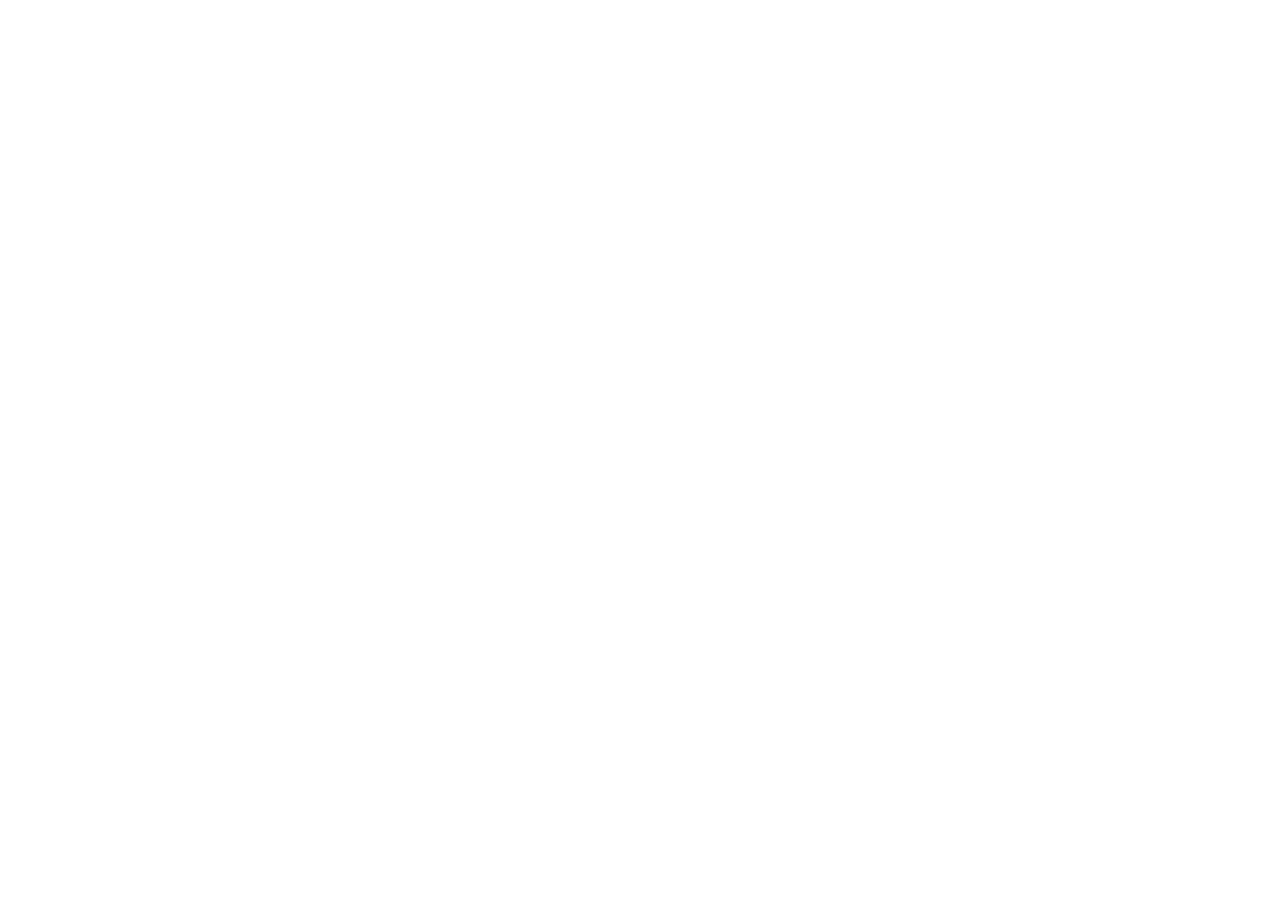
==== Figure_1_1.html @ 581f13e1 "RCharts fix" ====
<!doctype HTML>
<meta charset = 'utf-8'>
<html>
  <head>
    <link rel='stylesheet' href='C:/Trends/R/R-3.1.1/library/rCharts/libraries/nvd3/css/nv.d3.css'>
    <link rel='stylesheet' href='C:/Trends/R/R-3.1.1/library/rCharts/libraries/nvd3/css/rNVD3.css'>
    
    <script src='C:/Trends/R/R-3.1.1/library/rCharts/libraries/nvd3/js/jquery-1.8.2.min.js' type='text/javascript'></script>
    <script src='C:/Trends/R/R-3.1.1/library/rCharts/libraries/nvd3/js/d3.v3.min.js' type='text/javascript'></script>
    <script src='C:/Trends/R/R-3.1.1/library/rCharts/libraries/nvd3/js/nv.d3.min-new.js' type='text/javascript'></script>
    <script src='C:/Trends/R/R-3.1.1/library/rCharts/libraries/nvd3/js/fisheye.js' type='text/javascript'></script>
    
    <style>
    .rChart {
      display: block;
      margin-left: auto; 
      margin-right: auto;
      width: 800px;
      height: 400px;
    }  
    </style>
    
  </head>
  <body >
    
    <div id = 'chart1e0487d966b28' class = 'rChart nvd3'></div>    
    <script type='text/javascript'>
 $(document).ready(function(){
      drawchart1e0487d966b28()
    });
    function drawchart1e0487d966b28(){  
      var opts = {
 "dom": "chart1e0487d966b28",
"width":    800,
"height":    400,
"x": "Hair",
"y": "Freq",
"group": "Eye",
"type": "multiBarChart",
"id": "chart1e0487d966b28" 
},
        data = [
 {
 "Hair": "Black",
"Eye": "Brown",
"Sex": "Male",
"Freq":             32 
},
{
 "Hair": "Brown",
"Eye": "Brown",
"Sex": "Male",
"Freq":             53 
},
{
 "Hair": "Red",
"Eye": "Brown",
"Sex": "Male",
"Freq":             10 
},
{
 "Hair": "Blond",
"Eye": "Brown",
"Sex": "Male",
"Freq":              3 
},
{
 "Hair": "Black",
"Eye": "Blue",
"Sex": "Male",
"Freq":             11 
},
{
 "Hair": "Brown",
"Eye": "Blue",
"Sex": "Male",
"Freq":             50 
},
{
 "Hair": "Red",
"Eye": "Blue",
"Sex": "Male",
"Freq":             10 
},
{
 "Hair": "Blond",
"Eye": "Blue",
"Sex": "Male",
"Freq":             30 
},
{
 "Hair": "Black",
"Eye": "Hazel",
"Sex": "Male",
"Freq":             10 
},
{
 "Hair": "Brown",
"Eye": "Hazel",
"Sex": "Male",
"Freq":             25 
},
{
 "Hair": "Red",
"Eye": "Hazel",
"Sex": "Male",
"Freq":              7 
},
{
 "Hair": "Blond",
"Eye": "Hazel",
"Sex": "Male",
"Freq":              5 
},
{
 "Hair": "Black",
"Eye": "Green",
"Sex": "Male",
"Freq":              3 
},
{
 "Hair": "Brown",
"Eye": "Green",
"Sex": "Male",
"Freq":             15 
},
{
 "Hair": "Red",
"Eye": "Green",
"Sex": "Male",
"Freq":              7 
},
{
 "Hair": "Blond",
"Eye": "Green",
"Sex": "Male",
"Freq":              8 
} 
]
  
      if(!(opts.type==="pieChart" || opts.type==="sparklinePlus" || opts.type==="bulletChart")) {
        var data = d3.nest()
          .key(function(d){
            //return opts.group === undefined ? 'main' : d[opts.group]
            //instead of main would think a better default is opts.x
            return opts.group === undefined ? opts.y : d[opts.group];
          })
          .entries(data);
      }
      
      if (opts.disabled != undefined){
        data.map(function(d, i){
          d.disabled = opts.disabled[i]
        })
      }
      
      nv.addGraph(function() {
        var chart = nv.models[opts.type]()
          .width(opts.width)
          .height(opts.height)
          
        if (opts.type != "bulletChart"){
          chart
            .x(function(d) { return d[opts.x] })
            .y(function(d) { return d[opts.y] })
        }
          
         
        chart
  .stacked(false)
          
        chart.xAxis
  .axisLabel("Hair for Male")

        
        
        chart.yAxis
  .axisLabel("Freq")
  .width(    40)
      
       d3.select("#" + opts.id)
        .append('svg')
        .datum(data)
        .transition().duration(500)
        .call(chart);

       nv.utils.windowResize(chart.update);
       return chart;
      });
    };
</script>
    
    <script></script>    
  </body>
</html>
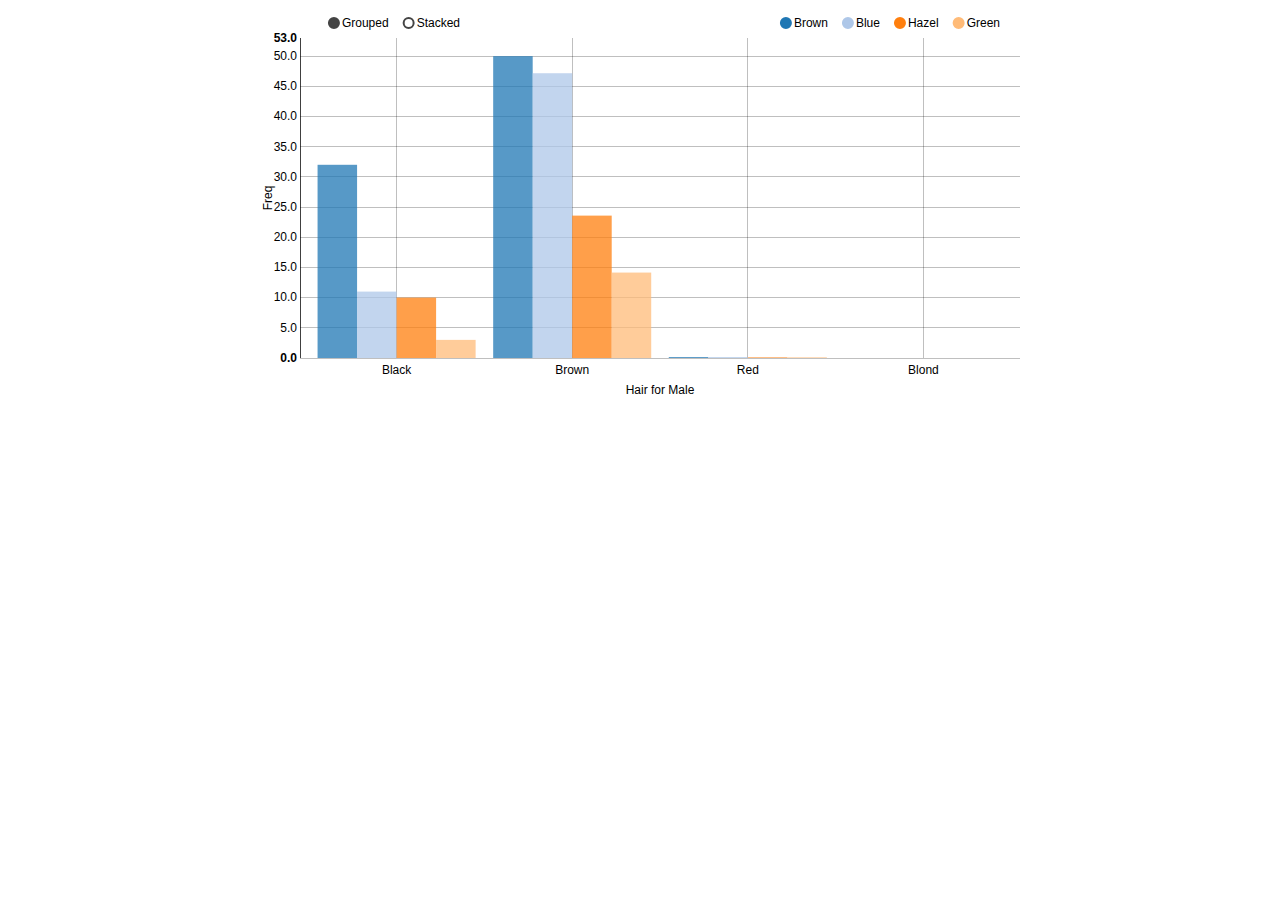
==== commit f495088d: "RCharts fix" ====
--- a/Figure_1_1.html
+++ b/Figure_1_1.html
@@ -2,13 +2,13 @@
 <meta charset = 'utf-8'>
 <html>
   <head>
-    <link rel='stylesheet' href='C:/Trends/R/R-3.1.1/library/rCharts/libraries/nvd3/css/nv.d3.css'>
-    <link rel='stylesheet' href='C:/Trends/R/R-3.1.1/library/rCharts/libraries/nvd3/css/rNVD3.css'>
+    <link rel='stylesheet' href='libraries/widgets/nvd3/css/nv.d3.css'>
+    <link rel='stylesheet' href='libraries/widgets/nvd3/css/rNVD3.css'>
     
-    <script src='C:/Trends/R/R-3.1.1/library/rCharts/libraries/nvd3/js/jquery-1.8.2.min.js' type='text/javascript'></script>
-    <script src='C:/Trends/R/R-3.1.1/library/rCharts/libraries/nvd3/js/d3.v3.min.js' type='text/javascript'></script>
-    <script src='C:/Trends/R/R-3.1.1/library/rCharts/libraries/nvd3/js/nv.d3.min-new.js' type='text/javascript'></script>
-    <script src='C:/Trends/R/R-3.1.1/library/rCharts/libraries/nvd3/js/fisheye.js' type='text/javascript'></script>
+    <script src='libraries/widgets/nvd3/js/jquery-1.8.2.min.js' type='text/javascript'></script>
+    <script src='libraries/widgets/nvd3/js/d3.v3.min.js' type='text/javascript'></script>
+    <script src='libraries/widgets/nvd3/js/nv.d3.min-new.js' type='text/javascript'></script>
+    <script src='libraries/widgets/nvd3/js/fisheye.js' type='text/javascript'></script>
     
     <style>
     .rChart {
--- a/libraries/widgets/nvd3/css/nv.d3.css
+++ b/libraries/widgets/nvd3/css/nv.d3.css
@@ -0,0 +1,671 @@
+
+/********************
+ * HTML CSS
+ */
+
+
+.chartWrap {
+  margin: 0;
+  padding: 0;
+  overflow: hidden;
+}
+
+
+/********************
+ * TOOLTIP CSS
+ */
+
+.nvtooltip {
+  position: absolute;
+  background-color: rgba(255,255,255,1);
+  padding: 1px;
+  border: 1px solid rgba(0,0,0,.2);
+  z-index: 10000;
+
+  font-family: Arial;
+  font-size: 13px;
+
+  transition: opacity 500ms linear;
+  -moz-transition: opacity 500ms linear;
+  -webkit-transition: opacity 500ms linear;
+
+  transition-delay: 500ms;
+  -moz-transition-delay: 500ms;
+  -webkit-transition-delay: 500ms;
+
+  -moz-box-shadow: 0 5px 10px rgba(0,0,0,.2);
+  -webkit-box-shadow: 0 5px 10px rgba(0,0,0,.2);
+  box-shadow: 0 5px 10px rgba(0,0,0,.2);
+
+  -webkit-border-radius: 6px;
+  -moz-border-radius: 6px;
+  border-radius: 6px;
+
+  pointer-events: none;
+
+  -webkit-touch-callout: none;
+  -webkit-user-select: none;
+  -khtml-user-select: none;
+  -moz-user-select: none;
+  -ms-user-select: none;
+  user-select: none;
+}
+
+.nvtooltip.x-nvtooltip,
+.nvtooltip.y-nvtooltip {
+  padding: 8px;
+}
+
+.nvtooltip h3 {
+  margin: 0;
+  padding: 4px 14px;
+  line-height: 18px;
+  font-weight: normal;
+  background-color: #f7f7f7;
+  text-align: center;
+
+  border-bottom: 1px solid #ebebeb;
+
+  -webkit-border-radius: 5px 5px 0 0;
+  -moz-border-radius: 5px 5px 0 0;
+  border-radius: 5px 5px 0 0;
+}
+
+.nvtooltip p {
+  margin: 0;
+  padding: 5px 14px;
+  text-align: center;
+}
+
+.nvtooltip span {
+  display: inline-block;
+  margin: 2px 0;
+}
+
+.nvtooltip-pending-removal {
+  position: absolute;
+  pointer-events: none;
+}
+
+
+/********************
+ * SVG CSS
+ */
+
+
+svg {
+  -webkit-touch-callout: none;
+  -webkit-user-select: none;
+  -khtml-user-select: none;
+  -moz-user-select: none;
+  -ms-user-select: none;
+  user-select: none;
+  /* Trying to get SVG to act like a greedy block in all browsers */
+  display: block;
+  width:100%;
+  height:100%;
+}
+
+
+svg text {
+  font: normal 12px Arial;
+}
+
+svg .title {
+ font: bold 14px Arial;
+}
+
+.nvd3 .nv-background {
+  fill: white;
+  fill-opacity: 0;
+  /*
+  pointer-events: none;
+  */
+}
+
+.nvd3.nv-noData {
+  font-size: 18px;
+  font-weight: bold;
+}
+
+
+/**********
+*  Brush
+*/
+
+.nv-brush .extent {
+  fill-opacity: .125;
+  shape-rendering: crispEdges;
+}
+
+
+
+/**********
+*  Legend
+*/
+
+.nvd3 .nv-legend .nv-series {
+  cursor: pointer;
+}
+
+.nvd3 .nv-legend .disabled circle {
+  fill-opacity: 0;
+}
+
+
+
+/**********
+*  Axes
+*/
+
+.nvd3 .nv-axis path {
+  fill: none;
+  stroke: #000;
+  stroke-opacity: .75;
+  shape-rendering: crispEdges;
+}
+
+.nvd3 .nv-axis path.domain {
+  stroke-opacity: .75;
+}
+
+.nvd3 .nv-axis.nv-x path.domain {
+  stroke-opacity: 0;
+}
+
+.nvd3 .nv-axis line {
+  fill: none;
+  stroke: #000;
+  stroke-opacity: .25;
+  shape-rendering: crispEdges;
+}
+
+.nvd3 .nv-axis line.zero {
+  stroke-opacity: .75;
+}
+
+.nvd3 .nv-axis .nv-axisMaxMin text {
+  font-weight: bold;
+}
+
+.nvd3 .x  .nv-axis .nv-axisMaxMin text,
+.nvd3 .x2 .nv-axis .nv-axisMaxMin text,
+.nvd3 .x3 .nv-axis .nv-axisMaxMin text {
+  text-anchor: middle
+}
+
+
+
+/**********
+*  Brush
+*/
+
+.nv-brush .resize path {
+  fill: #eee;
+  stroke: #666;
+}
+
+
+
+/**********
+*  Bars
+*/
+
+.nvd3 .nv-bars .negative rect {
+    zfill: brown;
+}
+
+.nvd3 .nv-bars rect {
+  zfill: steelblue;
+  fill-opacity: .75;
+
+  transition: fill-opacity 250ms linear;
+  -moz-transition: fill-opacity 250ms linear;
+  -webkit-transition: fill-opacity 250ms linear;
+}
+
+.nvd3 .nv-bars rect:hover {
+  fill-opacity: 1;
+}
+
+.nvd3 .nv-bars .hover rect {
+  fill: lightblue;
+}
+
+.nvd3 .nv-bars text {
+  fill: rgba(0,0,0,0);
+}
+
+.nvd3 .nv-bars .hover text {
+  fill: rgba(0,0,0,1);
+}
+
+
+/**********
+*  Bars
+*/
+
+.nvd3 .nv-multibar .nv-groups rect,
+.nvd3 .nv-multibarHorizontal .nv-groups rect,
+.nvd3 .nv-discretebar .nv-groups rect {
+  stroke-opacity: 0;
+
+  transition: fill-opacity 250ms linear;
+  -moz-transition: fill-opacity 250ms linear;
+  -webkit-transition: fill-opacity 250ms linear;
+}
+
+.nvd3 .nv-multibar .nv-groups rect:hover,
+.nvd3 .nv-multibarHorizontal .nv-groups rect:hover,
+.nvd3 .nv-discretebar .nv-groups rect:hover {
+  fill-opacity: 1;
+}
+
+.nvd3 .nv-discretebar .nv-groups text,
+.nvd3 .nv-multibarHorizontal .nv-groups text {
+  font-weight: bold;
+  fill: rgba(0,0,0,1);
+  stroke: rgba(0,0,0,0);
+}
+
+/***********
+*  Pie Chart
+*/
+
+.nvd3.nv-pie path {
+  stroke-opacity: 0;
+
+  transition: fill-opacity 250ms linear, stroke-width 250ms linear, stroke-opacity 250ms linear;
+  -moz-transition: fill-opacity 250ms linear, stroke-width 250ms linear, stroke-opacity 250ms linear;
+  -webkit-transition: fill-opacity 250ms linear, stroke-width 250ms linear, stroke-opacity 250ms linear;
+
+}
+
+.nvd3.nv-pie .nv-slice text {
+  stroke: #000;
+  stroke-width: 0;
+}
+
+.nvd3.nv-pie path {
+  stroke: #fff;
+  stroke-width: 1px;
+  stroke-opacity: 1;
+}
+
+.nvd3.nv-pie .hover path {
+  fill-opacity: .7;
+/*
+  stroke-width: 6px;
+  stroke-opacity: 1;
+*/
+}
+
+.nvd3.nv-pie .nv-label rect {
+  fill-opacity: 0;
+  stroke-opacity: 0;
+}
+
+/**********
+* Lines
+*/
+
+.nvd3 .nv-groups path.nv-line {
+  fill: none;
+  stroke-width: 2.5px;
+  /*
+  stroke-linecap: round;
+  shape-rendering: geometricPrecision;
+
+  transition: stroke-width 250ms linear;
+  -moz-transition: stroke-width 250ms linear;
+  -webkit-transition: stroke-width 250ms linear;
+
+  transition-delay: 250ms
+  -moz-transition-delay: 250ms;
+  -webkit-transition-delay: 250ms;
+  */
+}
+
+.nvd3 .nv-groups path.nv-area {
+  stroke: none;
+  /*
+  stroke-linecap: round;
+  shape-rendering: geometricPrecision;
+
+  stroke-width: 2.5px;
+  transition: stroke-width 250ms linear;
+  -moz-transition: stroke-width 250ms linear;
+  -webkit-transition: stroke-width 250ms linear;
+
+  transition-delay: 250ms
+  -moz-transition-delay: 250ms;
+  -webkit-transition-delay: 250ms;
+  */
+}
+
+.nvd3 .nv-line.hover path {
+  stroke-width: 6px;
+}
+
+/*
+.nvd3.scatter .groups .point {
+  fill-opacity: 0.1;
+  stroke-opacity: 0.1;
+}
+  */
+
+.nvd3.nv-line .nvd3.nv-scatter .nv-groups .nv-point {
+  fill-opacity: 0;
+  stroke-opacity: 0;
+}
+
+.nvd3.nv-scatter.nv-single-point .nv-groups .nv-point {
+  fill-opacity: .5 !important;
+  stroke-opacity: .5 !important;
+}
+
+
+.nvd3 .nv-groups .nv-point {
+  transition: stroke-width 250ms linear, stroke-opacity 250ms linear;
+  -moz-transition: stroke-width 250ms linear, stroke-opacity 250ms linear;
+  -webkit-transition: stroke-width 250ms linear, stroke-opacity 250ms linear;
+}
+
+.nvd3.nv-scatter .nv-groups .nv-point.hover,
+.nvd3 .nv-groups .nv-point.hover {
+  stroke-width: 20px;
+  fill-opacity: .5 !important;
+  stroke-opacity: .5 !important;
+}
+
+
+.nvd3 .nv-point-paths path {
+  stroke: #aaa;
+  stroke-opacity: 0;
+  fill: #eee;
+  fill-opacity: 0;
+}
+
+
+
+.nvd3 .nv-indexLine {
+  cursor: ew-resize;
+}
+
+
+/**********
+* Distribution
+*/
+
+.nvd3 .nv-distribution {
+  pointer-events: none;
+}
+
+
+
+/**********
+*  Scatter
+*/
+
+/* **Attempting to remove this for useVoronoi(false), need to see if it's required anywhere
+.nvd3 .nv-groups .nv-point {
+  pointer-events: none;
+}
+*/
+
+.nvd3 .nv-groups .nv-point.hover {
+  stroke-width: 20px;
+  stroke-opacity: .5;
+}
+
+.nvd3 .nv-scatter .nv-point.hover {
+  fill-opacity: 1;
+}
+
+/*
+.nv-group.hover .nv-point {
+  fill-opacity: 1;
+}
+*/
+
+
+/**********
+*  Stacked Area
+*/
+
+.nvd3.nv-stackedarea path.nv-area {
+  fill-opacity: .7;
+  /*
+  stroke-opacity: .65;
+  fill-opacity: 1;
+  */
+  stroke-opacity: 0;
+
+  transition: fill-opacity 250ms linear, stroke-opacity 250ms linear;
+  -moz-transition: fill-opacity 250ms linear, stroke-opacity 250ms linear;
+  -webkit-transition: fill-opacity 250ms linear, stroke-opacity 250ms linear;
+
+  /*
+  transition-delay: 500ms;
+  -moz-transition-delay: 500ms;
+  -webkit-transition-delay: 500ms;
+  */
+
+}
+
+.nvd3.nv-stackedarea path.nv-area.hover {
+  fill-opacity: .9;
+  /*
+  stroke-opacity: .85;
+  */
+}
+/*
+.d3stackedarea .groups path {
+  stroke-opacity: 0;
+}
+  */
+
+
+
+.nvd3.nv-stackedarea .nv-groups .nv-point {
+  stroke-opacity: 0;
+  fill-opacity: 0;
+}
+
+.nvd3.nv-stackedarea .nv-groups .nv-point.hover {
+  stroke-width: 20px;
+  stroke-opacity: .75;
+  fill-opacity: 1;
+}
+
+
+
+/**********
+*  Line Plus Bar
+*/
+
+.nvd3.nv-linePlusBar .nv-bar rect {
+  fill-opacity: .75;
+}
+
+.nvd3.nv-linePlusBar .nv-bar rect:hover {
+  fill-opacity: 1;
+}
+
+
+/**********
+*  Bullet
+*/
+
+.nvd3.nv-bullet { font: 10px sans-serif; }
+.nvd3.nv-bullet .nv-measure { fill-opacity: .8; }
+.nvd3.nv-bullet .nv-measure:hover { fill-opacity: 1; }
+.nvd3.nv-bullet .nv-marker { stroke: #000; stroke-width: 2px; }
+.nvd3.nv-bullet .nv-markerTriangle { stroke: #000; fill: #fff; stroke-width: 1.5px; }
+.nvd3.nv-bullet .nv-tick line { stroke: #666; stroke-width: .5px; }
+.nvd3.nv-bullet .nv-range.nv-s0 { fill: #eee; }
+.nvd3.nv-bullet .nv-range.nv-s1 { fill: #ddd; }
+.nvd3.nv-bullet .nv-range.nv-s2 { fill: #ccc; }
+.nvd3.nv-bullet .nv-title { font-size: 14px; font-weight: bold; }
+.nvd3.nv-bullet .nv-subtitle { fill: #999; }
+
+
+.nvd3.nv-bullet .nv-range {
+  fill: #999;
+  fill-opacity: .4;
+}
+.nvd3.nv-bullet .nv-range:hover {
+  fill-opacity: .7;
+}
+
+
+
+/**********
+* Sparkline
+*/
+
+.nvd3.nv-sparkline path {
+  fill: none;
+}
+
+.nvd3.nv-sparklineplus g.nv-hoverValue {
+  pointer-events: none;
+}
+
+.nvd3.nv-sparklineplus .nv-hoverValue line {
+  stroke: #333;
+  stroke-width: 1.5px;
+ }
+
+.nvd3.nv-sparklineplus,
+.nvd3.nv-sparklineplus g {
+  pointer-events: all;
+}
+
+.nvd3 .nv-hoverArea {
+  fill-opacity: 0;
+  stroke-opacity: 0;
+}
+
+.nvd3.nv-sparklineplus .nv-xValue,
+.nvd3.nv-sparklineplus .nv-yValue {
+  /*
+  stroke: #666;
+  */
+  stroke-width: 0;
+  font-size: .9em;
+  font-weight: normal;
+}
+
+.nvd3.nv-sparklineplus .nv-yValue {
+  stroke: #f66;
+}
+
+.nvd3.nv-sparklineplus .nv-maxValue {
+  stroke: #2ca02c;
+  fill: #2ca02c;
+}
+
+.nvd3.nv-sparklineplus .nv-minValue {
+  stroke: #d62728;
+  fill: #d62728;
+}
+
+.nvd3.nv-sparklineplus .nv-currentValue {
+  /*
+  stroke: #444;
+  fill: #000;
+  */
+  font-weight: bold;
+  font-size: 1.1em;
+}
+
+/**********
+* historical stock
+*/
+
+.nvd3.nv-ohlcBar .nv-ticks .nv-tick {
+  stroke-width: 2px;
+}
+
+.nvd3.nv-ohlcBar .nv-ticks .nv-tick.hover {
+  stroke-width: 4px;
+}
+
+.nvd3.nv-ohlcBar .nv-ticks .nv-tick.positive {
+ stroke: #2ca02c;
+}
+
+.nvd3.nv-ohlcBar .nv-ticks .nv-tick.negative {
+ stroke: #d62728;
+}
+
+.nvd3.nv-historicalStockChart .nv-axis .nv-axislabel {
+  font-weight: bold;
+}
+
+.nvd3.nv-historicalStockChart .nv-dragTarget {
+  fill-opacity: 0;
+  stroke: none;
+  cursor: move;
+}
+
+.nvd3 .nv-brush .extent {
+  /*
+  cursor: ew-resize !important;
+  */
+  fill-opacity: 0 !important;
+}
+
+.nvd3 .nv-brushBackground rect {
+  stroke: #000;
+  stroke-width: .4;
+  fill: #fff;
+  fill-opacity: .7;
+}
+
+
+
+/**********
+* Indented Tree
+*/
+
+
+/**
+ * TODO: the following 3 selectors are based on classes used in the example.  I should either make them standard and leave them here, or move to a CSS file not included in the library
+ */
+.nvd3.nv-indentedtree .name {
+  margin-left: 5px;
+}
+
+.nvd3.nv-indentedtree .clickable {
+  color: #08C;
+  cursor: pointer;
+}
+
+.nvd3.nv-indentedtree span.clickable:hover {
+  color: #005580;
+  text-decoration: underline;
+}
+
+
+.nvd3.nv-indentedtree .nv-childrenCount {
+  display: inline-block;
+  margin-left: 5px;
+}
+
+.nvd3.nv-indentedtree .nv-treeicon {
+  cursor: pointer;
+  /*
+  cursor: n-resize;
+  */
+}
+
+.nvd3.nv-indentedtree .nv-treeicon.nv-folded {
+  cursor: pointer;
+  /*
+  cursor: s-resize;
+  */
+}
+
+
--- a/libraries/widgets/nvd3/css/rNVD3.css
+++ b/libraries/widgets/nvd3/css/rNVD3.css
@@ -0,0 +1,8 @@
+.nvd3 {
+    display: block;
+    margin-left: auto;
+    margin-right: auto;
+    width: 800px;
+    height: 400px;
+    /* background: #eee; */
+}  
